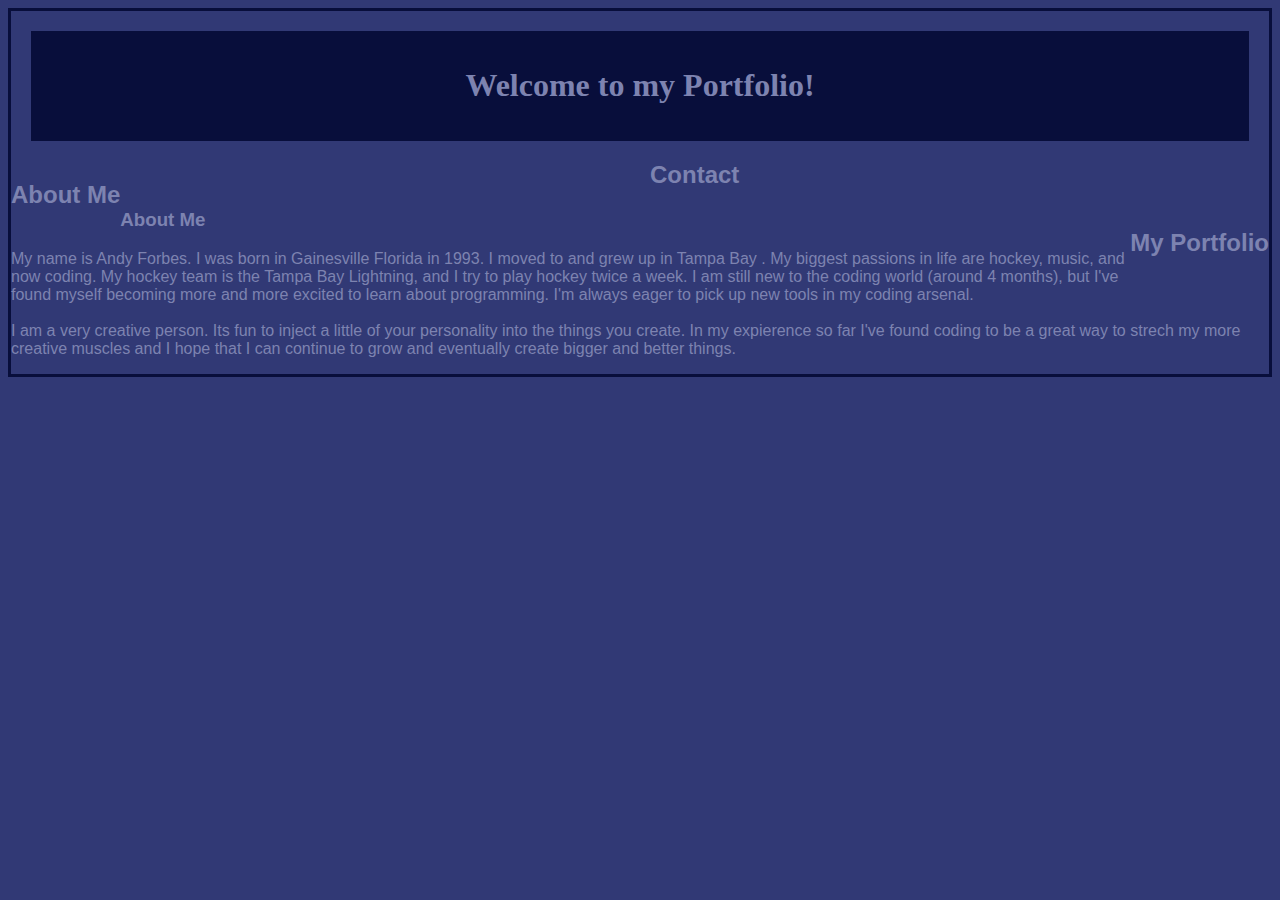
==== index.html @ 3469870c "Adding all html files created so far to git" ====
<!DOCTYPE html>
<html>
    
    <head>
        <meta charset="utf-8">
        <meta http-equiv="X-UA-Compatible" content="IE=edge">
        <title>ANDY'S PORTFOLIO</title>
        <meta name="description" content="Andy's Portfolio">
        <link rel="stylesheet" href="main.css">
    </head>
    <body>
        <div class="banner">
            <h1>Welcome to my Portfolio!</h1>
        </div>
        <div class="links">
            <h2 class="about_me">About Me</h2>
            <h2 class="contact">Contact</h2>
            <h2 class="portfolio">My Portfolio</h2>
        </div>
        <div class="content">
            <h3>About Me</h3>
            <p>My name is Andy Forbes. I was born in Gainesville Florida in 1993. I moved to and grew up in Tampa Bay . My biggest passions in life are hockey, music, and now coding.
                 My hockey team is the Tampa Bay Lightning, and I try to play hockey twice a week. I am still new to the coding world (around 4 months), but I've found myself becoming more
                  and more excited to learn about programming. I'm always eager to pick up new tools in my coding arsenal.<br><br>I am a very creative person. Its fun to inject a little of your
                  personality into the things you create. In my expierence so far I've found coding to be a great way to strech my more creative muscles and I hope that I can continue to grow and
                   eventually create bigger and better things. </p>
            </p>
        </div>
    </body>
</html>
---- main.css ----
body{
    background-color:rgb(49, 57, 117);
    border: solid;
    border-color: rgb(8, 14, 59);
    color:rgb(125, 131, 176);
    font-family: Arial, Helvetica, sans-serif;
    
}
.banner{
    text-align: center;
    background-color:rgb(8, 14, 59);
    font-style: bold;
    font-family:Georgia, 'Times New Roman', Times, serif;
    margin:20px;
    padding:15px;

}
.about_me{
    float:left;
}
.contact{
    text-align:center;
}
.portfolio{
    float:right;

}
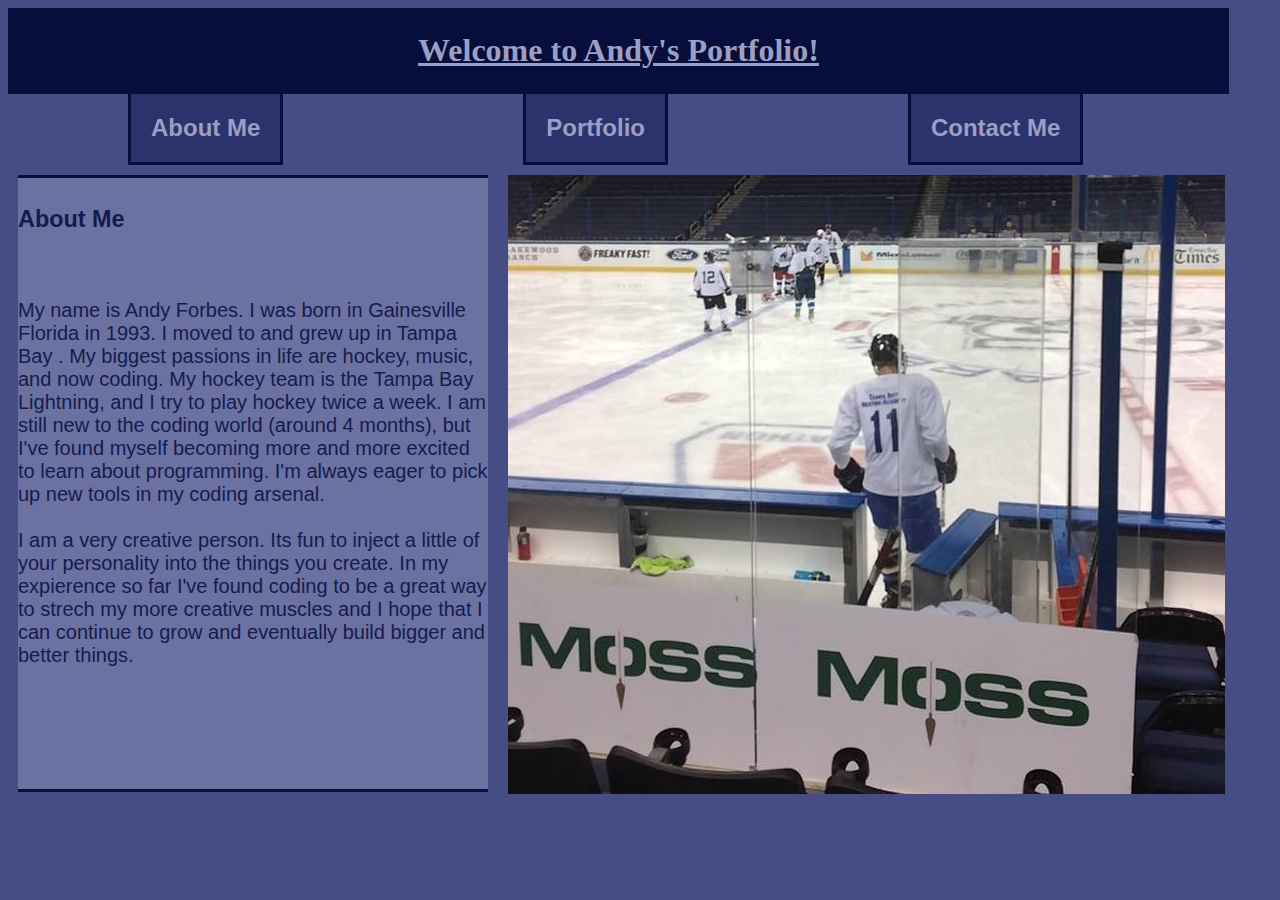
==== commit ca0e5d79: "commited work after two days of work to finish styking and adding later" ====
--- a/index.html
+++ b/index.html
@@ -6,25 +6,44 @@
         <meta http-equiv="X-UA-Compatible" content="IE=edge">
         <title>ANDY'S PORTFOLIO</title>
         <meta name="description" content="Andy's Portfolio">
-        <link rel="stylesheet" href="main.css">
+        <link rel="stylesheet" href="css/main.css">
     </head>
     <body>
+        <!-- I want a banner to be universal across entire portfolio page-->
         <div class="banner">
-            <h1>Welcome to my Portfolio!</h1>
+            <h1>Welcome to Andy's Portfolio!</h1>
         </div>
+        <!-- I want a series of links to take a user to all of my portfolio, so i made each one into its own div so i could slot them under the banner. 
+            the entire div is within an `<a></a>` tag so its clickable-->
         <div class="links">
-            <h2 class="about_me">About Me</h2>
-            <h2 class="contact">Contact</h2>
-            <h2 class="portfolio">My Portfolio</h2>
-        </div>
-        <div class="content">
-            <h3>About Me</h3>
-            <p>My name is Andy Forbes. I was born in Gainesville Florida in 1993. I moved to and grew up in Tampa Bay . My biggest passions in life are hockey, music, and now coding.
+            <a href="index.html"><div class="about_me">
+                            <h2>About Me </h2>
+                         </div>
+            </a> 
+            <a href="portfolio.html">  
+             <div class="portfolio">
+                <h2>Portfolio</h2>
+             </div>
+            </a>
+            <a href="contact.html">
+              <div class="contact_me">
+                <h2>Contact Me</h2>
+              </div>
+            </a>
+        </div> 
+        <!-- making a div to align the content in a way that looks aesthetic-->
+          <div class="content">
+              <h3><strong>About Me</strong></h3><br>
+              <p>My name is Andy Forbes. I was born in Gainesville Florida in 1993. I moved to and grew up in Tampa Bay . My biggest passions in life are hockey, music, and now coding.
                  My hockey team is the Tampa Bay Lightning, and I try to play hockey twice a week. I am still new to the coding world (around 4 months), but I've found myself becoming more
                   and more excited to learn about programming. I'm always eager to pick up new tools in my coding arsenal.<br><br>I am a very creative person. Its fun to inject a little of your
                   personality into the things you create. In my expierence so far I've found coding to be a great way to strech my more creative muscles and I hope that I can continue to grow and
-                   eventually create bigger and better things. </p>
-            </p>
-        </div>
+                   eventually build bigger and better things.</p>
+              </p>
+          </div>
+        <!-- I want my image to float next to my about me section-->
+             <div class="image">
+                <img src="images/29134062_1992985837381808_7925551516935520256_n.jpg" alt="A picture of me skating at Amalie Arena">
+            </div>
     </body>
 </html>--- a/css/main.css
+++ b/css/main.css
@@ -0,0 +1,100 @@
+body{
+    background-color:rgb(70, 77, 133);
+    color:rgb(20, 27, 78);
+    font-family: Arial, Helvetica, sans-serif;
+    width:1215px;
+    
+}
+h1{
+    text-decoration: underline;
+}
+.banner{
+    text-align: center;
+    background-color:rgb(8, 14, 59);
+    font-style: bold;
+    font-family:Georgia, 'Times New Roman', Times, serif;
+    width:1215px;
+    color:rgb(155, 159, 194);
+    border: solid;
+    border-color: rgb(8, 14, 59);
+
+
+}
+.content{
+        float:left;
+        width:470px;
+        margin:10px;
+        border-top: 3px solid rgb(8, 14, 59);
+        border-bottom: 3px solid rgb(8, 14, 59);
+        background-color: rgb(107, 114, 161);
+        padding: 5px 0px 102px 0px;
+        font-size: 20px;
+
+}
+.image{
+    float: left;
+    width:470px;
+    margin:10px;
+
+}
+.about_me{
+    float:left;
+    margin:0px 120px;
+    background-color:rgb(44, 51, 108);
+    color:rgb(155, 159, 194);
+    border-left: solid;
+    border-right: solid;
+    border-bottom: solid;
+    border-color: rgb(8, 14, 59);
+    padding:0px 20px;
+    
+}
+.portfolio{
+    float:left;
+    margin:0px 120px;
+    background-color:rgb(44, 51, 108);
+    color:rgb(155, 159, 194);
+    border-left: solid;
+    border-right: solid;
+    border-bottom: solid;
+    border-color: rgb(8, 14, 59);
+    padding:0px 20px;
+}
+.contact_me{
+    float:left;
+    margin:0px 120px;
+    background-color:rgb(44, 51, 108);
+    color:rgb(155, 159, 194);
+    border-left: solid;
+    border-right: solid;
+    border-bottom: solid;
+    border-color: rgb(8, 14, 59);
+    padding:0px 20px;
+}
+a:hover{
+    background-color: rgb(107, 114, 161);
+}
+.forms{
+    width:100%;
+    border:solid;
+    border-color: rgb(8, 14, 59);
+    float:left;
+    font-size: 28px;
+    font-weight:bold;
+    text-decoration: underline;
+    background-color:rgb(8, 14, 59);
+    color:rgb(155, 159, 194);
+    padding-left:10px;
+
+}
+input{
+    width:20%;
+    
+}
+.message{
+    width:90%;
+    height:100px;
+    
+
+}
+
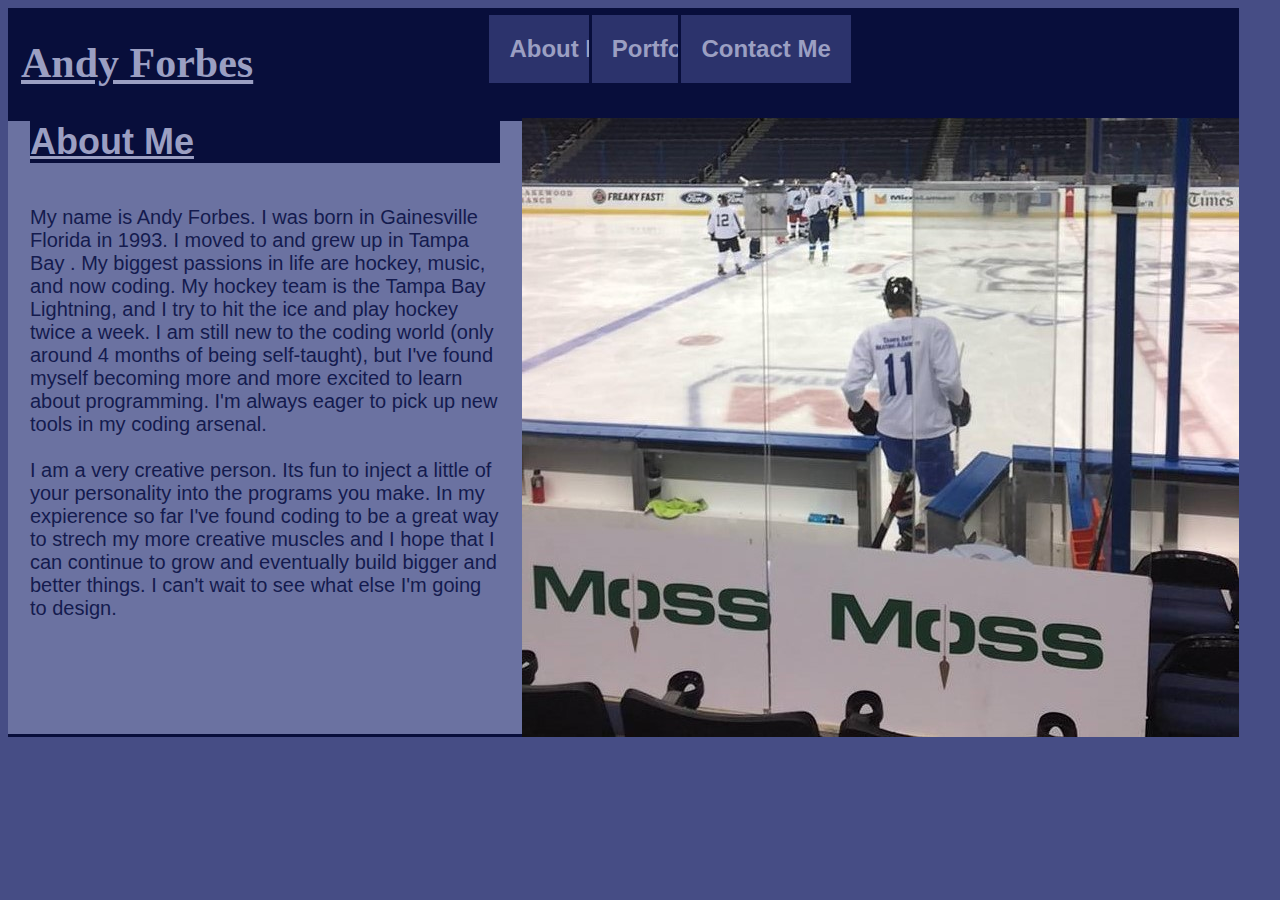
==== commit 6ff64122: "made the links on the banner link properly to the rest of portfolio page" ====
--- a/index.html
+++ b/index.html
@@ -11,7 +11,7 @@
     <body>
         <!-- I want a banner to be universal across entire portfolio page-->
         <div class="banner">
-            <h1>Welcome to Andy's Portfolio!</h1>
+            <h1>Andy Forbes</h1>
         </div>
         <!-- I want a series of links to take a user to all of my portfolio, so i made each one into its own div so i could slot them under the banner. 
             the entire div is within an `<a></a>` tag so its clickable-->
@@ -35,10 +35,10 @@
           <div class="content">
               <h3><strong>About Me</strong></h3><br>
               <p>My name is Andy Forbes. I was born in Gainesville Florida in 1993. I moved to and grew up in Tampa Bay . My biggest passions in life are hockey, music, and now coding.
-                 My hockey team is the Tampa Bay Lightning, and I try to play hockey twice a week. I am still new to the coding world (around 4 months), but I've found myself becoming more
+                 My hockey team is the Tampa Bay Lightning, and I try to hit the ice and play hockey twice a week. I am still new to the coding world (only around 4 months of being self-taught), but I've found myself becoming more
                   and more excited to learn about programming. I'm always eager to pick up new tools in my coding arsenal.<br><br>I am a very creative person. Its fun to inject a little of your
-                  personality into the things you create. In my expierence so far I've found coding to be a great way to strech my more creative muscles and I hope that I can continue to grow and
-                   eventually build bigger and better things.</p>
+                  personality into the programs you make. In my expierence so far I've found coding to be a great way to strech my more creative muscles and I hope that I can continue to grow and
+                   eventually build bigger and better things. I can't wait to see what else I'm going to design.</p>
               </p>
           </div>
         <!-- I want my image to float next to my about me section-->
--- a/css/main.css
+++ b/css/main.css
@@ -9,37 +9,41 @@
     text-decoration: underline;
 }
 .banner{
-    text-align: center;
+    text-align: left;
     background-color:rgb(8, 14, 59);
     font-style: bold;
+    font-size:21px;
     font-family:Georgia, 'Times New Roman', Times, serif;
     width:1215px;
     color:rgb(155, 159, 194);
     border: solid;
     border-color: rgb(8, 14, 59);
+    padding:0px 0px 0px 10px;
 
 
 }
 .content{
         float:left;
         width:470px;
-        margin:10px;
+        margin:0px 0px 0px 0px;
         border-top: 3px solid rgb(8, 14, 59);
         border-bottom: 3px solid rgb(8, 14, 59);
         background-color: rgb(107, 114, 161);
-        padding: 5px 0px 102px 0px;
+        padding: 0px 22px 94px 22px;
         font-size: 20px;
 
 }
 .image{
     float: left;
     width:470px;
-    margin:10px;
+    margin:0px 10px 10px 0px;
+    padding-left:0px;
+    
 
 }
 .about_me{
-    float:left;
-    margin:0px 120px;
+    top:15px;
+    left:38%;
     background-color:rgb(44, 51, 108);
     color:rgb(155, 159, 194);
     border-left: solid;
@@ -47,11 +51,13 @@
     border-bottom: solid;
     border-color: rgb(8, 14, 59);
     padding:0px 20px;
+    position:absolute;
     
 }
 .portfolio{
     float:left;
-    margin:0px 120px;
+    top:15px;
+    left:46%;
     background-color:rgb(44, 51, 108);
     color:rgb(155, 159, 194);
     border-left: solid;
@@ -59,10 +65,12 @@
     border-bottom: solid;
     border-color: rgb(8, 14, 59);
     padding:0px 20px;
+    position:absolute;
 }
 .contact_me{
     float:left;
-    margin:0px 120px;
+    top:15px;
+    left:53%;
     background-color:rgb(44, 51, 108);
     color:rgb(155, 159, 194);
     border-left: solid;
@@ -70,6 +78,7 @@
     border-bottom: solid;
     border-color: rgb(8, 14, 59);
     padding:0px 20px;
+    position:absolute;
 }
 a:hover{
     background-color: rgb(107, 114, 161);
@@ -82,9 +91,9 @@
     font-size: 28px;
     font-weight:bold;
     text-decoration: underline;
-    background-color:rgb(8, 14, 59);
-    color:rgb(155, 159, 194);
-    padding-left:10px;
+    background-color:rgb(77, 84, 136);
+    color:rgb(21, 24, 49);
+    padding:0px 5px 0px 5px;
 
 }
 input{
@@ -97,4 +106,34 @@
     
 
 }
+h3{
+    background-color:rgb(8, 14, 59);
+    color:rgb(155, 159, 194);
+    text-decoration:underline;
+    margin:0px;
+    font-size: 36px;
+}
+h4{
+    margin:0px 0px 0px 0px;
+    padding:15px 30px 30px 45px;
+    color:white;
+    background-color:rgb(8, 14, 59);
 
+}
+.portfolio_content{
+    float:left;
+    width:100%;
+    height:800px;
+    background-color:rgb(107, 114, 161);
+    border:solid;
+    padding:0px 5px 0px 5px;
+}
+.box{
+    float:left;
+    height:313px;
+    width:250px;
+    border:solid 2px;
+    margin:30px 60px
+
+}
+
